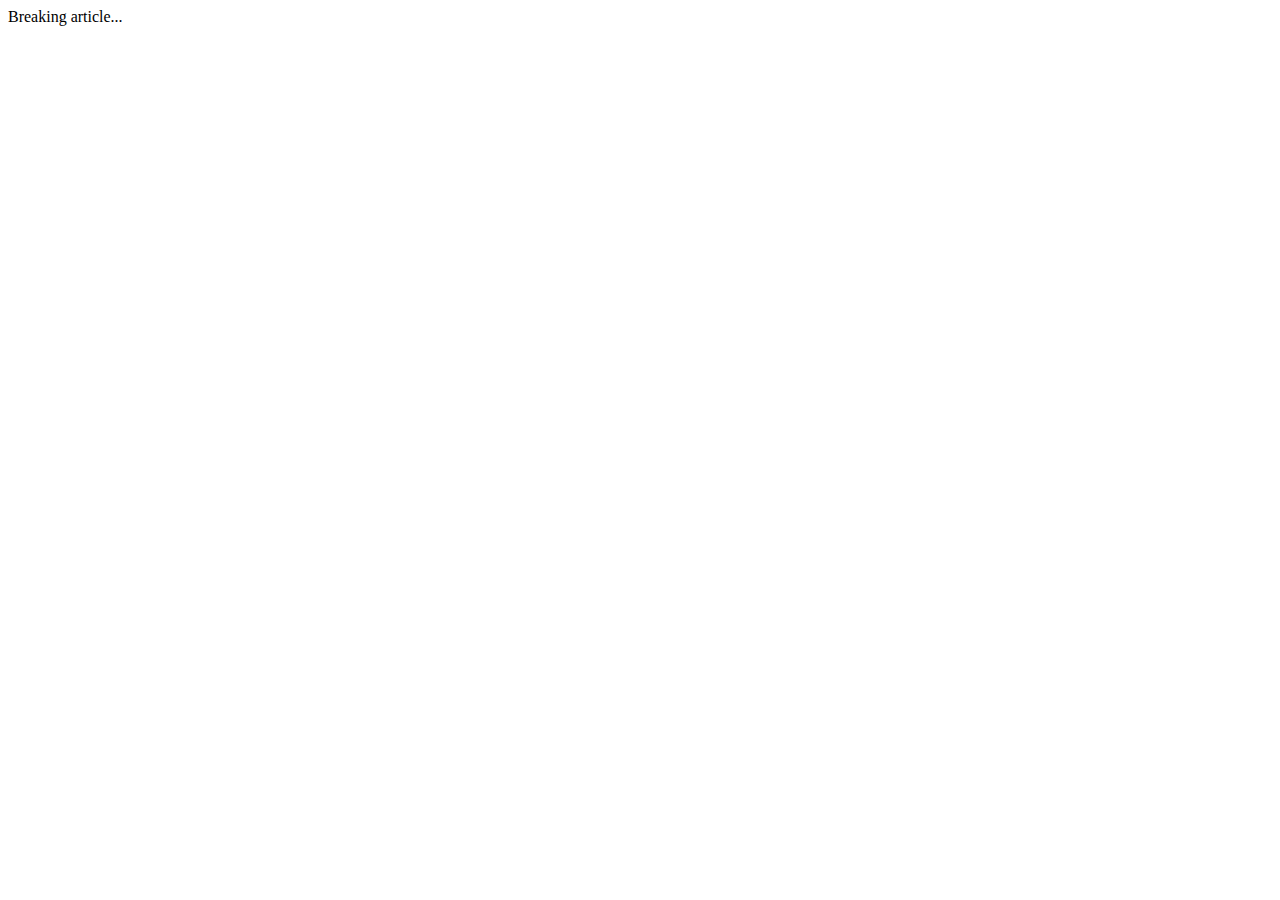
==== article.html @ 2167bde6 "add a button and a link" ====
<!DOCTYPE html>
<html lang="en">
<head>
    <meta charset="UTF-8">
    <meta name="viewport" content="width=device-width, initial-scale=1.0">
    <meta http-equiv="X-UA-Compatible" content="ie=edge">
    <title>Articel</title>
</head>
<body>
    Breaking article...
</body>
</html>
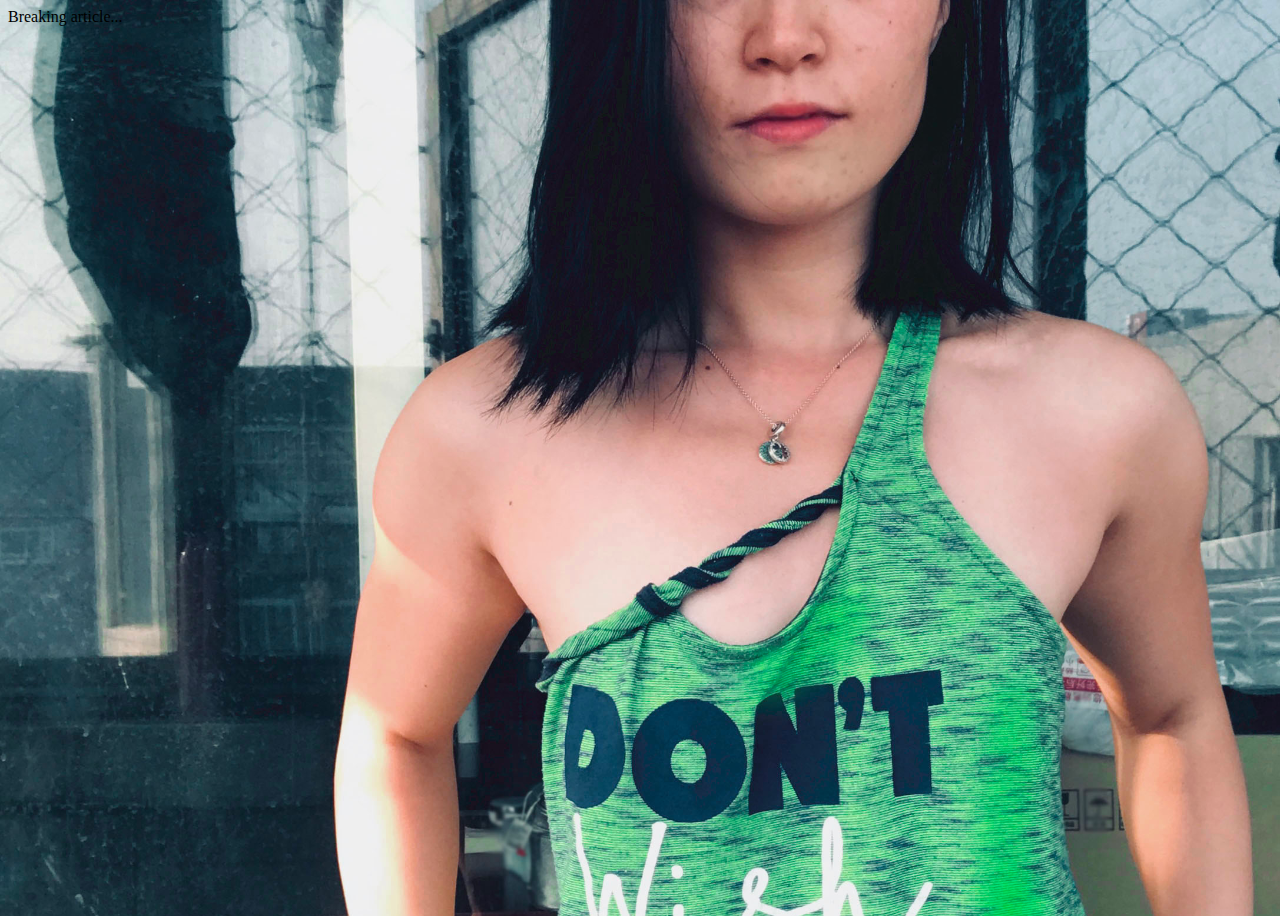
==== commit b245aebe: "add article picture" ====
--- a/article.html
+++ b/article.html
@@ -5,8 +5,9 @@
     <meta name="viewport" content="width=device-width, initial-scale=1.0">
     <meta http-equiv="X-UA-Compatible" content="ie=edge">
     <title>Articel</title>
+    <link rel="stylesheet" href="./app.css">
 </head>
-<body>
+<body class="article">
     Breaking article...
 </body>
 </html>--- a/app.css
+++ b/app.css
@@ -0,0 +1,125 @@
+body {
+  width: 100vw;
+  height: 100vh;
+  background-color: rgb(205, 224, 247);
+}
+
+.ml14 {
+  display: flex;
+  justify-content: center;
+  font-weight: 200;
+  font-size: 3.2em;
+}
+
+.ml14 .text-wrapper {
+  position: relative;
+  display: inline-block;
+  padding-top: 0.1em;
+  padding-right: 0.05em;
+  padding-bottom: 0.15em;
+}
+
+.ml14 .line {
+  opacity: 0;
+  position: absolute;
+  left: 0;
+  height: 2px;
+  width: 100%;
+  background-color: rgb(62, 108, 119);
+  transform-origin: 100% 100%;
+  bottom: 0;
+}
+
+.ml14 .letter {
+  display: inline-block;
+  line-height: 1em;
+}
+
+.bucket {
+  display: inline-block;
+  line-height: 2em;
+  font-size: 2em;
+  font-style: italic;
+}
+.bucket:not(:first-child) {
+  opacity: 0.7;
+  font-size: 1.5em;
+}
+
+ul {
+  display: flex;
+  align-items: center;
+  flex-direction: column;
+  margin: 10px 0 0 -40px;
+}
+/* if footer is too heigh, it will block the button, that's why i can't click them before */
+.footer {
+  height: 50px;
+  width: 100vw;
+  position: fixed;
+  bottom: 0px;
+}
+.soon {
+  font-size: 0.6em;
+  opacity: 0.5;
+  float: right;
+  margin-top: 1.6rem;
+}
+.blocks {
+  height: 72vh;
+  display: grid;
+  grid-template-columns: repeat(2, 50%);
+  grid-template-rows: auto;
+  grid-template-areas: "first-left first-right" "second-left second-right";
+}
+
+.list {
+  text-align: center;
+}
+
+.list:nth-child(1){
+  grid-area: first-left;
+  background-color: thistle;
+  animation: pulse 5s infinite alternate-reverse;
+}
+.list:nth-child(2){
+  grid-area: first-right;
+  background-color: gainsboro;
+  animation: versePulse 5s infinite alternate-reverse;
+}
+.list:nth-child(3){
+  grid-area: second-left;
+  background-color: gainsboro;
+  animation: versePulse 5s infinite alternate-reverse;
+}
+.list:nth-child(4){
+  grid-area: second-right;
+  font-style: italic;
+  text-decoration: line-through;
+  background-color: thistle;
+  animation: pulse 5s infinite alternate-reverse;
+}
+
+/* TODO change color */
+@keyframes pulse {
+  0% {
+    background-color: thistle;
+  }
+  100% {
+    background-color: gainsboro;
+  }
+}
+
+@keyframes versePulse {
+  0% {
+    background-color: gainsboro;
+  }
+  100% {
+    background-color: thistle;
+  }
+}
+
+.article {
+  background: url('./headshot.jpg');
+  background-size: cover;
+}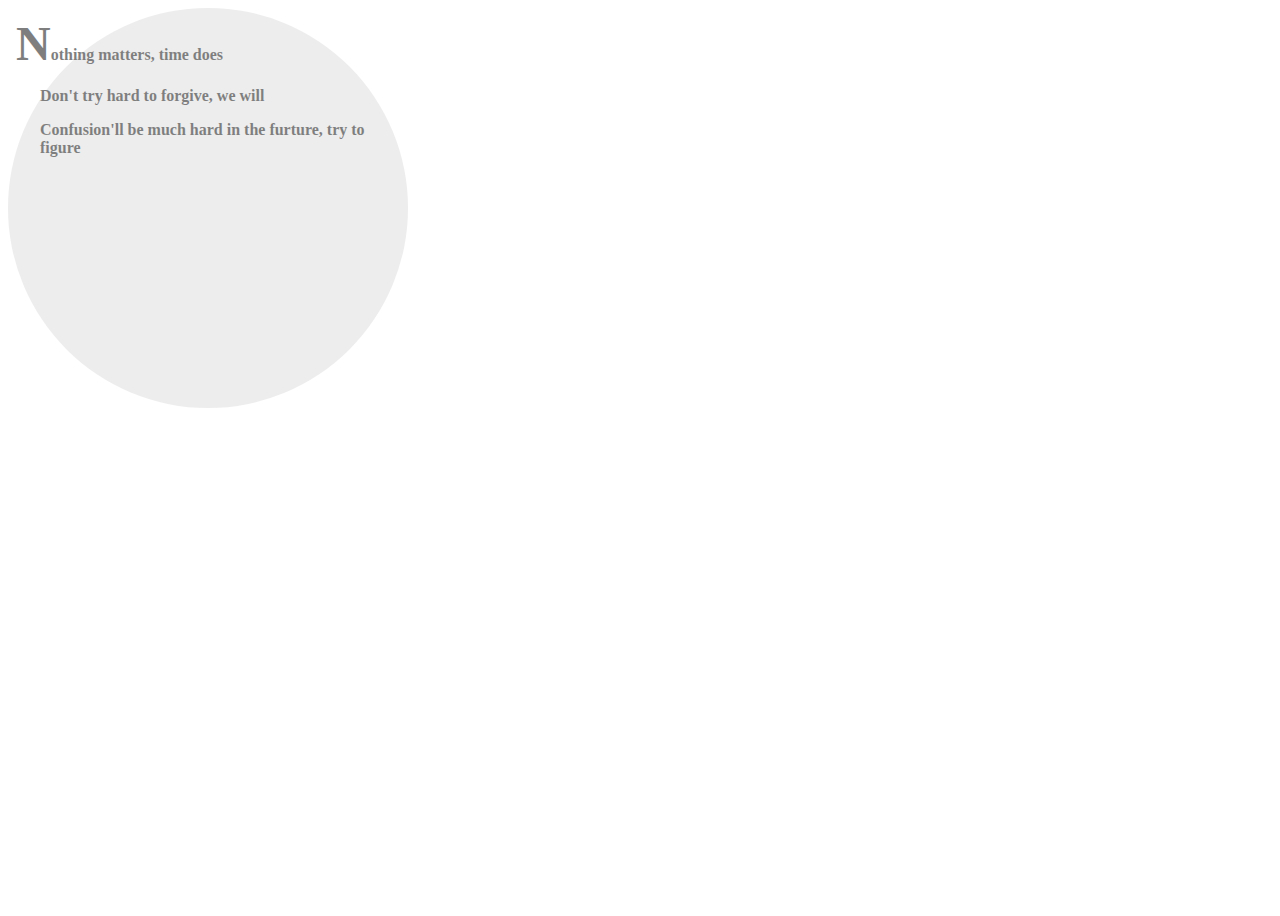
==== commit f6105648: "add qutos" ====
--- a/article.html
+++ b/article.html
@@ -8,6 +8,10 @@
     <link rel="stylesheet" href="./app.css">
 </head>
 <body class="article">
-    Breaking article...
+    <div class="qutos">
+        <span>Nothing matters, time does</span>
+        <span>Don't try hard to forgive, we will</span>
+        <span>Confusion'll be much hard in the furture, try to figure</span>
+    </div>
 </body>
 </html>--- a/app.css
+++ b/app.css
@@ -119,7 +119,41 @@
   }
 }
 
+.welcomeBtn {
+  font-size: 14px;
+  border-radius: 1.5em;
+  background: thistle;
+  border-style: none;
+  font-style: italic;
+  width: 10em;
+  height: 3em;
+  margin: 1% 45%;
+  border-style: none;
+  font-style: italic;
+}
+
 .article {
-  background: url('./headshot.jpg');
+  background: url(https://source.unsplash.com/random);
   background-size: cover;
+}
+.article .qutos {
+  opacity: 0.5;
+  margin: 1;
+  width: 400px;
+  height: 400px;
+  background: gainsboro;
+  border-radius: 50%;
+  display: flex;
+  flex-direction: column;
+}
+.article .qutos span{
+  font-weight: bold;
+  font-family: cursive;
+  margin: 0.5em;
+}
+.article .qutos span:first-child::first-letter{
+  font-size: 3em;
+}
+.article .qutos span:not(:first-child){
+  margin-left: 2em;
 }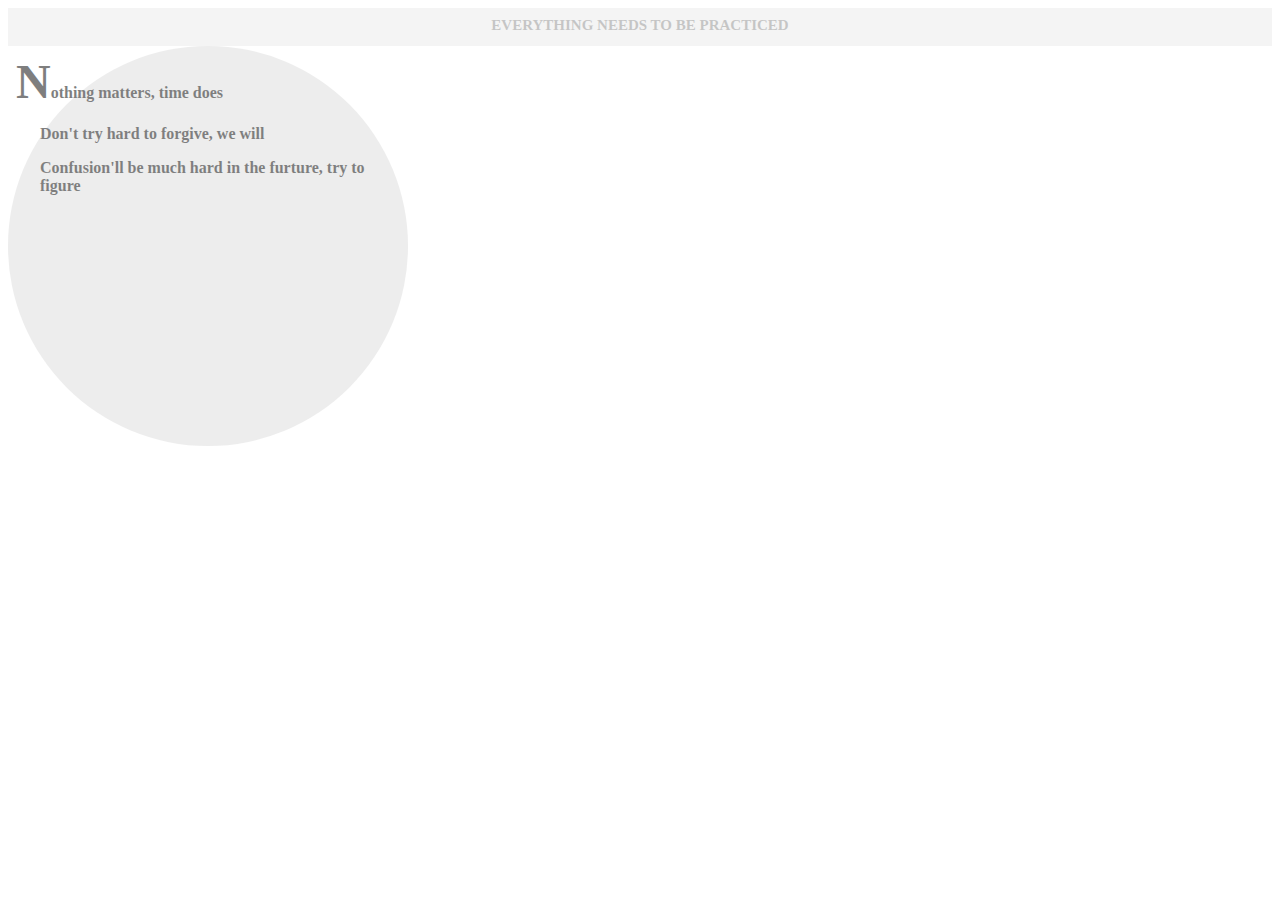
==== commit 90e5f716: "split css files" ====
--- a/article.html
+++ b/article.html
@@ -1,17 +1,20 @@
 <!DOCTYPE html>
 <html lang="en">
-<head>
-    <meta charset="UTF-8">
-    <meta name="viewport" content="width=device-width, initial-scale=1.0">
-    <meta http-equiv="X-UA-Compatible" content="ie=edge">
+  <head>
+    <meta charset="UTF-8" />
+    <meta name="viewport" content="width=device-width, initial-scale=1.0" />
+    <meta http-equiv="X-UA-Compatible" content="ie=edge" />
     <title>Articel</title>
-    <link rel="stylesheet" href="./app.css">
-</head>
-<body class="article">
+    <link rel="stylesheet" href="./article.css" />
+  </head>
+  <body class="article">
+    <h1 class="headlight">
+      <p>EVERYTHING NEEDS TO BE PRACTICED</p>
+    </h1>
     <div class="qutos">
-        <span>Nothing matters, time does</span>
-        <span>Don't try hard to forgive, we will</span>
-        <span>Confusion'll be much hard in the furture, try to figure</span>
+      <span>Nothing matters, time does</span>
+      <span>Don't try hard to forgive, we will</span>
+      <span>Confusion'll be much hard in the furture, try to figure</span>
     </div>
-</body>
-</html>+  </body>
+</html>
--- a/article.css
+++ b/article.css
@@ -0,0 +1,81 @@
+.article {
+  background: url(https://source.unsplash.com/random);
+  background-size: cover;
+}
+.article .qutos {
+  opacity: 0.5;
+  width: 400px;
+  height: 400px;
+  background: gainsboro;
+  border-radius: 50%;
+  display: flex;
+  flex-direction: column;
+}
+.article .qutos span {
+  font-weight: bold;
+  font-family: cursive;
+  margin: 0.5em;
+}
+.article .qutos span:first-child::first-letter {
+  font-size: 3em;
+}
+.article .qutos span:not(:first-child) {
+  margin-left: 2em;
+}
+/* Make qutos excited too */
+.article .qutos {
+  animation-name: flow-and-shake;
+  animation-duration: calc(var(--speed) * 1s);
+  animation-iteration-count: infinite;
+  animation-timing-function: ease-in-out;
+}
+@keyframes flow-and-shake {
+  0%,
+  100% {
+    transform: translate(calc(var(--x) * -1%), calc(var(--y) * -1%))
+      rotate(calc(var(--rotation) * -1deg));
+  }
+  50% {
+    transform: translate(calc(var(--x) * 1%), calc(var(--y) * 1%))
+      rotate(calc(var(--rotation) * 1deg));
+  }
+}
+.article .qutos:hover {
+  --speed: 0.1;
+  --x: 1;
+  --y: -1;
+  --rotation: -1;
+}
+
+.headlight {
+  margin: 0;
+  display: flex;
+  justify-content: center;
+  background: gainsboro;
+  transition: all 1s ease;
+  padding: 0.6em;
+  opacity: 0.3;
+}
+.headlight:hover {
+  padding: 4em;
+  opacity: 1;
+}
+
+.headlight > p {
+  margin: -0.7em;
+  font-size: 15px;
+  opacity: 0.7;
+  position: absolute;
+  /*  Hide some words: no hide anymore  */
+  clip: rect(1px, 1200px, 1180px, 0px);
+}
+.headlight:hover > p{
+    /* TODO make it change slowly */
+    font-size: 30px;
+}
+.headlight > p:hover {
+  /* font-size: 30px; */
+  opacity: 1;
+  /*  Show all words  */
+  clip: rect(1px, 1200px, 1180px, 0px);
+}
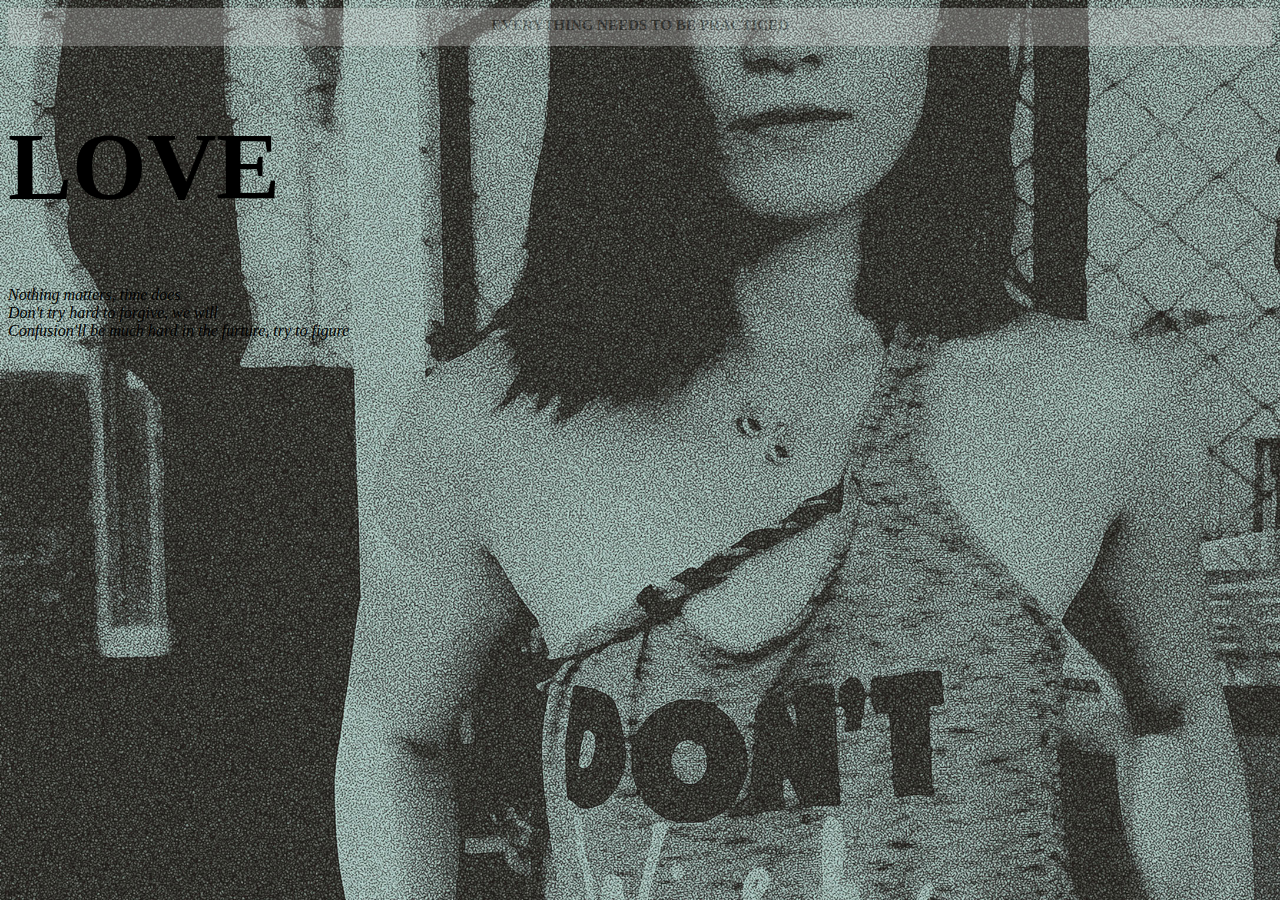
==== commit 06d05209: "change article page" ====
--- a/article.html
+++ b/article.html
@@ -11,10 +11,17 @@
     <h1 class="headlight">
       <p>EVERYTHING NEEDS TO BE PRACTICED</p>
     </h1>
-    <div class="qutos">
+    <!-- TODO let's do qutos some other day -->
+    <!-- <div class="qutos">
       <span>Nothing matters, time does</span>
       <span>Don't try hard to forgive, we will</span>
       <span>Confusion'll be much hard in the furture, try to figure</span>
-    </div>
+    </div> -->
+    <h1 class="smt" style="font-size: 6em;">LOVE</h1>
+    <p class="love">
+      <span>Nothing matters, time does</span>
+      <span>Don't try hard to forgive, we will</span>
+      <span>Confusion'll be much hard in the furture, try to figure</span>
+    </p>
   </body>
 </html>
--- a/article.css
+++ b/article.css
@@ -1,8 +1,9 @@
 .article {
-  background: url(https://source.unsplash.com/random);
+  /* https://source.unsplash.com/random */
+  background: url('./headshot.jpg');
   background-size: cover;
 }
-.article .qutos {
+/* .article .qutos {
   opacity: 0.5;
   width: 400px;
   height: 400px;
@@ -21,9 +22,9 @@
 }
 .article .qutos span:not(:first-child) {
   margin-left: 2em;
-}
+} */
 /* Make qutos excited too */
-.article .qutos {
+/* .article .qutos {
   animation-name: flow-and-shake;
   animation-duration: calc(var(--speed) * 1s);
   animation-iteration-count: infinite;
@@ -45,7 +46,7 @@
   --x: 1;
   --y: -1;
   --rotation: -1;
-}
+} */
 
 .headlight {
   margin: 0;
@@ -79,3 +80,9 @@
   /*  Show all words  */
   clip: rect(1px, 1200px, 1180px, 0px);
 }
+
+.love {
+  display: flex;
+  flex-direction: column;
+  font-style: italic;
+}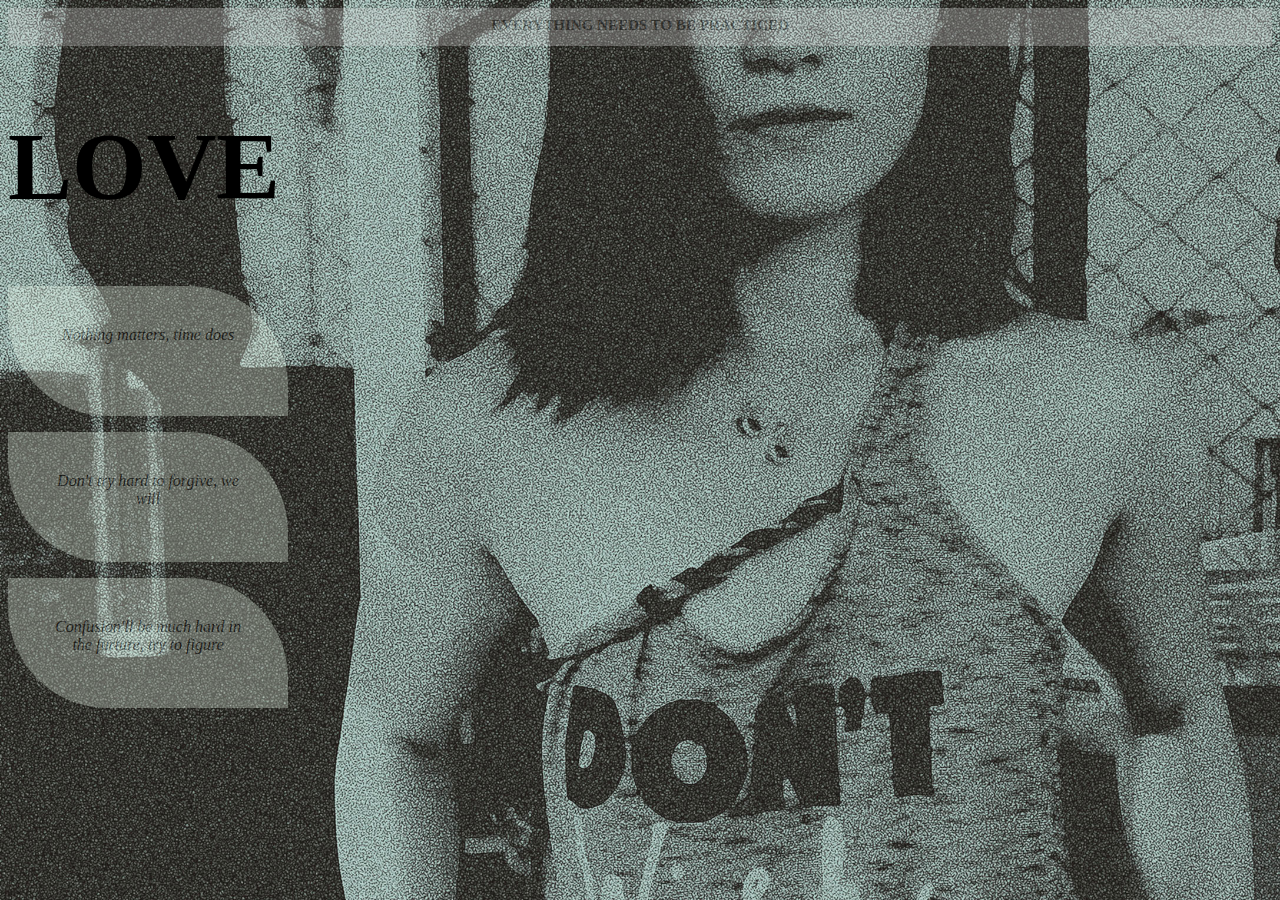
==== commit b7f4c126: "add leaf quota style" ====
--- a/article.html
+++ b/article.html
@@ -18,9 +18,13 @@
       <span>Confusion'll be much hard in the furture, try to figure</span>
     </div> -->
     <h1 class="smt" style="font-size: 6em;">LOVE</h1>
-    <p class="love">
+    <p class="love1">
       <span>Nothing matters, time does</span>
+    </p>
+    <p class="love2">
       <span>Don't try hard to forgive, we will</span>
+    </p>
+    <p class="love3">
       <span>Confusion'll be much hard in the furture, try to figure</span>
     </p>
   </body>
--- a/article.css
+++ b/article.css
@@ -1,6 +1,6 @@
 .article {
   /* https://source.unsplash.com/random */
-  background: url('./headshot.jpg');
+  background: url("./headshot.jpg");
   background-size: cover;
 }
 /* .article .qutos {
@@ -70,9 +70,9 @@
   /*  Hide some words: no hide anymore  */
   clip: rect(1px, 1200px, 1180px, 0px);
 }
-.headlight:hover > p{
-    /* TODO make it change slowly */
-    font-size: 30px;
+.headlight:hover > p {
+  /* TODO make it change slowly */
+  font-size: 30px;
 }
 .headlight > p:hover {
   /* font-size: 30px; */
@@ -80,9 +80,27 @@
   /*  Show all words  */
   clip: rect(1px, 1200px, 1180px, 0px);
 }
-
-.love {
+.headlight:hover ~ .love1 {
+  opacity: 0.7;
+  transition: all 1s ease;
+}
+.headlight:hover ~ .love2 {
+  opacity: 0.7;
+  transition: all 1s ease;
+}
+.headlight:hover ~ .love3 {
+  opacity: 0.7;
+  transition: all 1s ease;
+}
+.love1, .love2, .love3 {
   display: flex;
   flex-direction: column;
   font-style: italic;
-}+  border-radius: 0 100px 0 100px;
+  padding: 40px;
+  width: 200px;
+  height: 50px;
+  background-color: honeyDew;
+  text-align: center;
+  opacity: 0.3;
+}
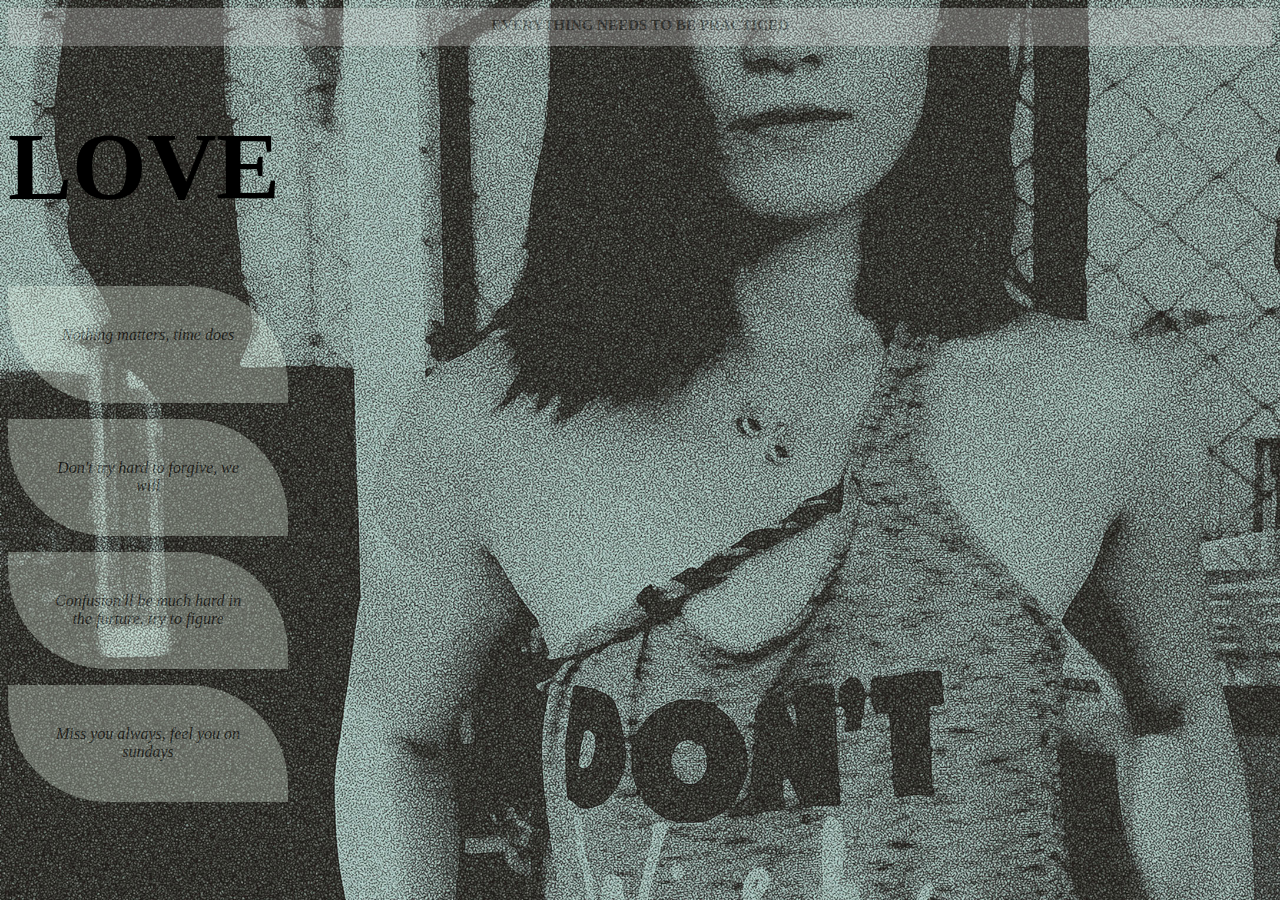
==== commit c63c7959: "change article page style" ====
--- a/article.html
+++ b/article.html
@@ -11,21 +11,20 @@
     <h1 class="headlight">
       <p>EVERYTHING NEEDS TO BE PRACTICED</p>
     </h1>
-    <!-- TODO let's do qutos some other day -->
-    <!-- <div class="qutos">
-      <span>Nothing matters, time does</span>
-      <span>Don't try hard to forgive, we will</span>
-      <span>Confusion'll be much hard in the furture, try to figure</span>
-    </div> -->
     <h1 class="smt" style="font-size: 6em;">LOVE</h1>
-    <p class="love1">
-      <span>Nothing matters, time does</span>
-    </p>
-    <p class="love2">
-      <span>Don't try hard to forgive, we will</span>
-    </p>
-    <p class="love3">
-      <span>Confusion'll be much hard in the furture, try to figure</span>
-    </p>
+    <div class="love-song">
+      <p class="love1">
+        <span>Nothing matters, time does</span>
+      </p>
+      <p class="love2">
+        <span>Don't try hard to forgive, we will</span>
+      </p>
+      <p class="love3">
+        <span>Confusion'll be much hard in the furture, try to figure</span>
+      </p>
+      <p class="love4">
+        <span>Miss you always, feel you on sundays</span>
+      </p>
+    </div>
   </body>
 </html>
--- a/article.css
+++ b/article.css
@@ -80,26 +80,32 @@
   /*  Show all words  */
   clip: rect(1px, 1200px, 1180px, 0px);
 }
-.headlight:hover ~ .love1 {
+
+.headlight:hover ~ h1.smt {
+  color: aliceblue;
+  transition: all 1s ease;
+}
+.headlight:hover ~ div.love-song {
+  display: flex;
+  transition: all 1s ease;
+}
+.headlight:hover ~ div.love-song > p {
+  border-radius: 100px 0 100px 0;
   opacity: 0.7;
   transition: all 1s ease;
 }
-.headlight:hover ~ .love2 {
-  opacity: 0.7;
-  transition: all 1s ease;
-}
-.headlight:hover ~ .love3 {
-  opacity: 0.7;
-  transition: all 1s ease;
-}
-.love1, .love2, .love3 {
+
+.love1,
+.love2,
+.love3,
+.love4 {
   display: flex;
   flex-direction: column;
   font-style: italic;
   border-radius: 0 100px 0 100px;
   padding: 40px;
   width: 200px;
-  height: 50px;
+  height: 37px;
   background-color: honeyDew;
   text-align: center;
   opacity: 0.3;
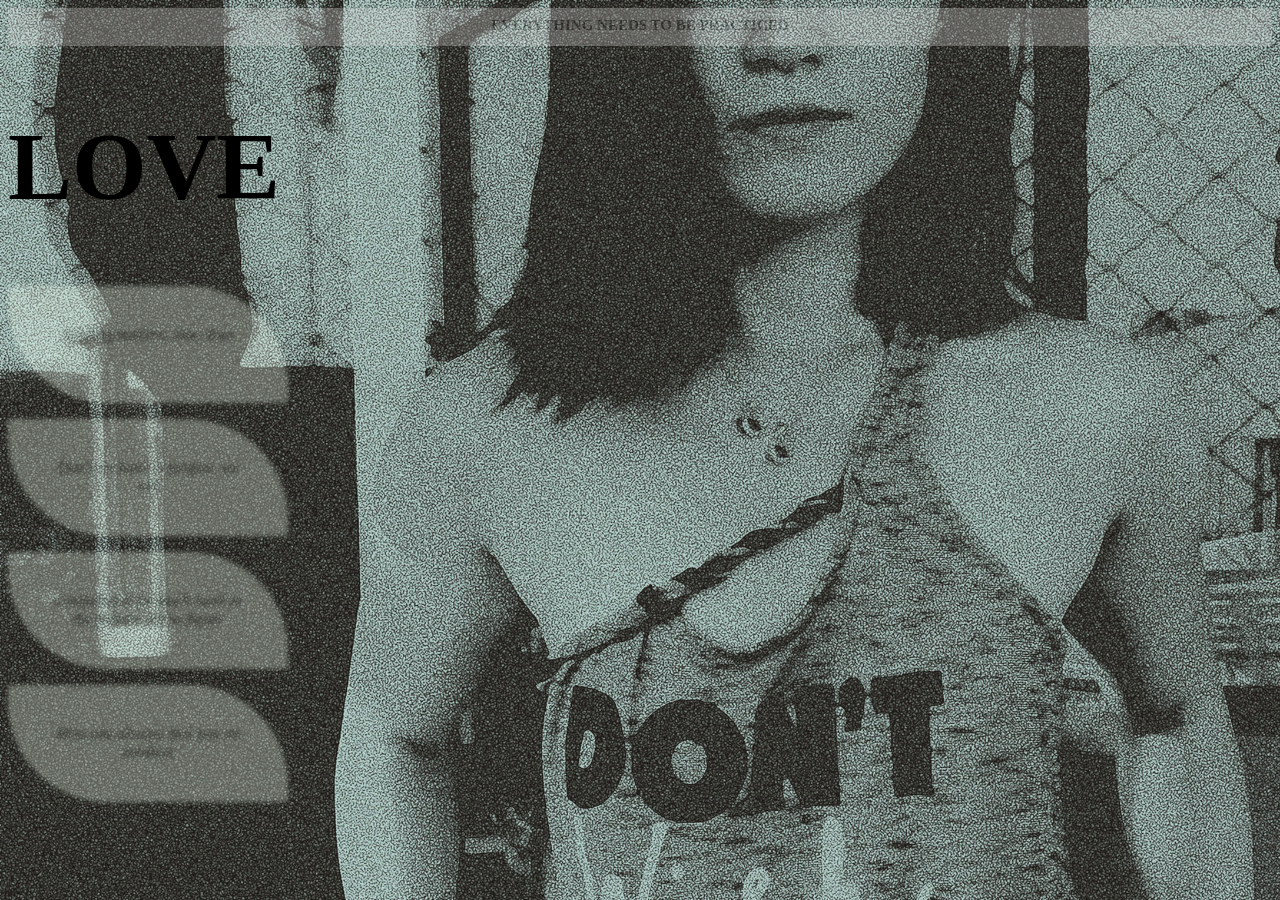
==== commit 0cb1cee1: "feat(imply calc() in CSS)" ====
--- a/article.html
+++ b/article.html
@@ -11,7 +11,7 @@
     <h1 class="headlight">
       <p>EVERYTHING NEEDS TO BE PRACTICED</p>
     </h1>
-    <h1 class="smt" style="font-size: 6em;">LOVE</h1>
+    <h1 class="smt">LOVE</h1>
     <div class="love-song">
       <p class="love1">
         <span>Nothing matters, time does</span>
--- a/article.css
+++ b/article.css
@@ -3,50 +3,6 @@
   background: url("./headshot.jpg");
   background-size: cover;
 }
-/* .article .qutos {
-  opacity: 0.5;
-  width: 400px;
-  height: 400px;
-  background: gainsboro;
-  border-radius: 50%;
-  display: flex;
-  flex-direction: column;
-}
-.article .qutos span {
-  font-weight: bold;
-  font-family: cursive;
-  margin: 0.5em;
-}
-.article .qutos span:first-child::first-letter {
-  font-size: 3em;
-}
-.article .qutos span:not(:first-child) {
-  margin-left: 2em;
-} */
-/* Make qutos excited too */
-/* .article .qutos {
-  animation-name: flow-and-shake;
-  animation-duration: calc(var(--speed) * 1s);
-  animation-iteration-count: infinite;
-  animation-timing-function: ease-in-out;
-}
-@keyframes flow-and-shake {
-  0%,
-  100% {
-    transform: translate(calc(var(--x) * -1%), calc(var(--y) * -1%))
-      rotate(calc(var(--rotation) * -1deg));
-  }
-  50% {
-    transform: translate(calc(var(--x) * 1%), calc(var(--y) * 1%))
-      rotate(calc(var(--rotation) * 1deg));
-  }
-}
-.article .qutos:hover {
-  --speed: 0.1;
-  --x: 1;
-  --y: -1;
-  --rotation: -1;
-} */
 
 .headlight {
   margin: 0;
@@ -81,24 +37,31 @@
   clip: rect(1px, 1200px, 1180px, 0px);
 }
 
-.headlight:hover ~ h1.smt {
+.headlight ~ .smt {
+  font-size: 6em;
+}
+.headlight:hover ~ .smt {
+  margin: 0.1em;
+  font-size: 12em;
   color: aliceblue;
   transition: all 1s ease;
 }
-.headlight:hover ~ div.love-song {
+.headlight:hover ~ .love-song {
   display: flex;
   transition: all 1s ease;
 }
-.headlight:hover ~ div.love-song > p {
+.headlight:hover ~ .love-song > p {
+  filter: blur(0);
   border-radius: 100px 0 100px 0;
   opacity: 0.7;
-  transition: all 1s ease;
+  transition: all calc(1s + 2000ms) ease;
 }
 
 .love1,
 .love2,
 .love3,
 .love4 {
+  filter: blur(2px);
   display: flex;
   flex-direction: column;
   font-style: italic;
